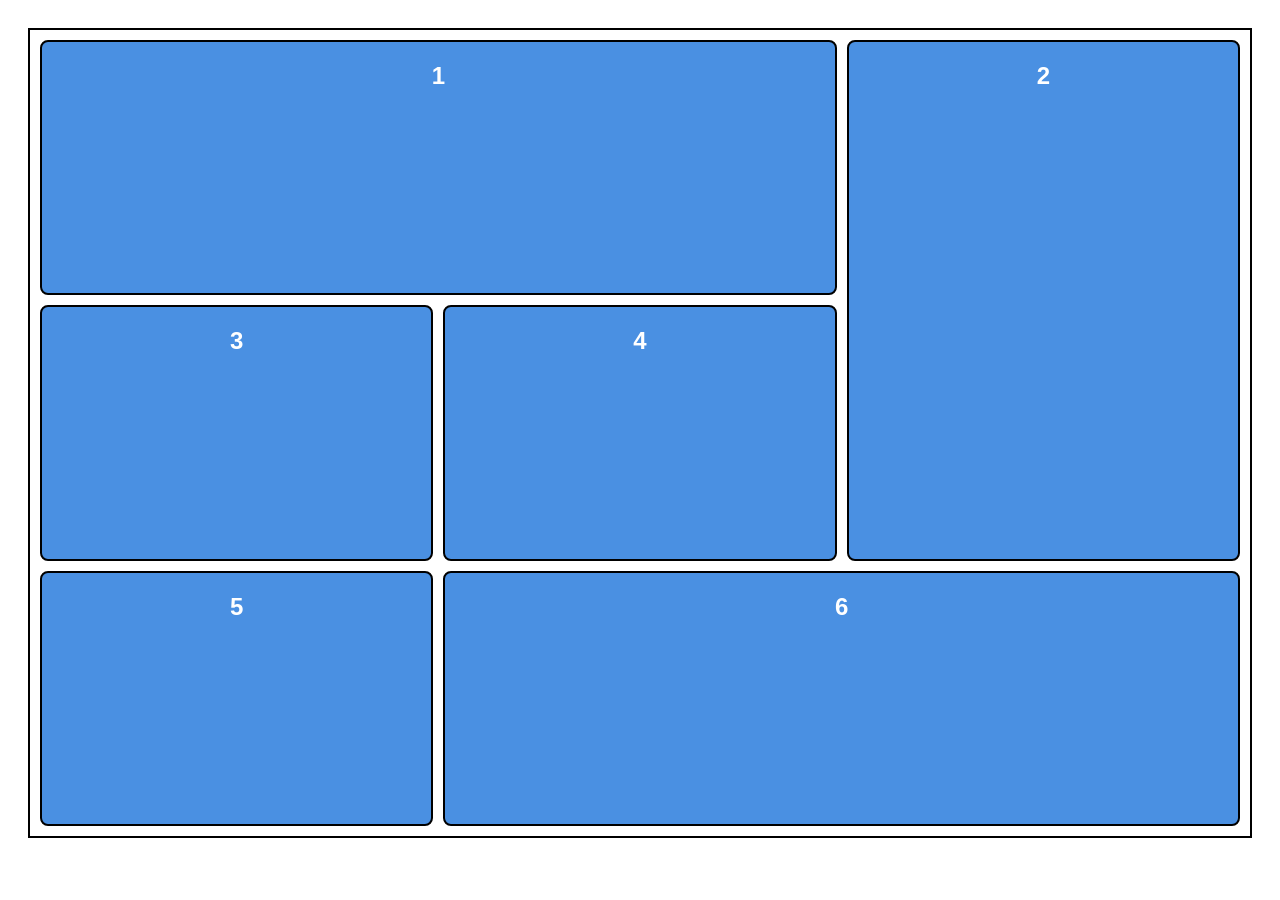
==== pertemuan13/latihan1.html @ 6c4f35f6 "Add files via upload" ====
<!DOCTYPE html>
<html lang="id">

<head>
    <meta charset="UTF-8">
    <title>Belajar CSS Grid</title>
    <link rel="stylesheet" href="style.css">
    <style>
        * {
            box-sizing: border-box;
        }

        .grid-container {
            padding: 10px;
            height: 90vh;
            border: 2px solid black;
            display: grid;
            grid-template-columns: repeat(3, 1fr); 
            gap: 10px;
            grid-template-areas: 
            "item1 item1 item2"
            "item3 item4 item2"
            "item5 item6 item6";
        }

        body {
            font-family: Arial, sans-serif;
            padding: 20px;
        }

        .item {
            background-color: #4A90E2;
            color: white;
            font-size: 24px;
            font-weight: bold;
            text-align: center;
            padding: 20px;
            border-radius: 8px;
            border: 2px solid black;
        }
        .item1 {
           grid-area: item1;
        }
        .item2 {
            grid-area: item2;
        }
        .item3 {
           grid-area: item3;
        }
        .item4 {
           grid-area: item4;
        }
        .item5 {
           grid-area: item5;
        }
        .item6 {
           grid-area: item6;
        }
    </style>
</head>

<body>

    <div class="grid-container">
        <div class="item item1">1</div>
        <div class="item item2">2</div>
        <div class="item item3">3</div>
        <div class="item item4">4</div>
        <div class="item item5">5</div>
        <div class="item item6">6</div>
    </div>

</body>

</html>
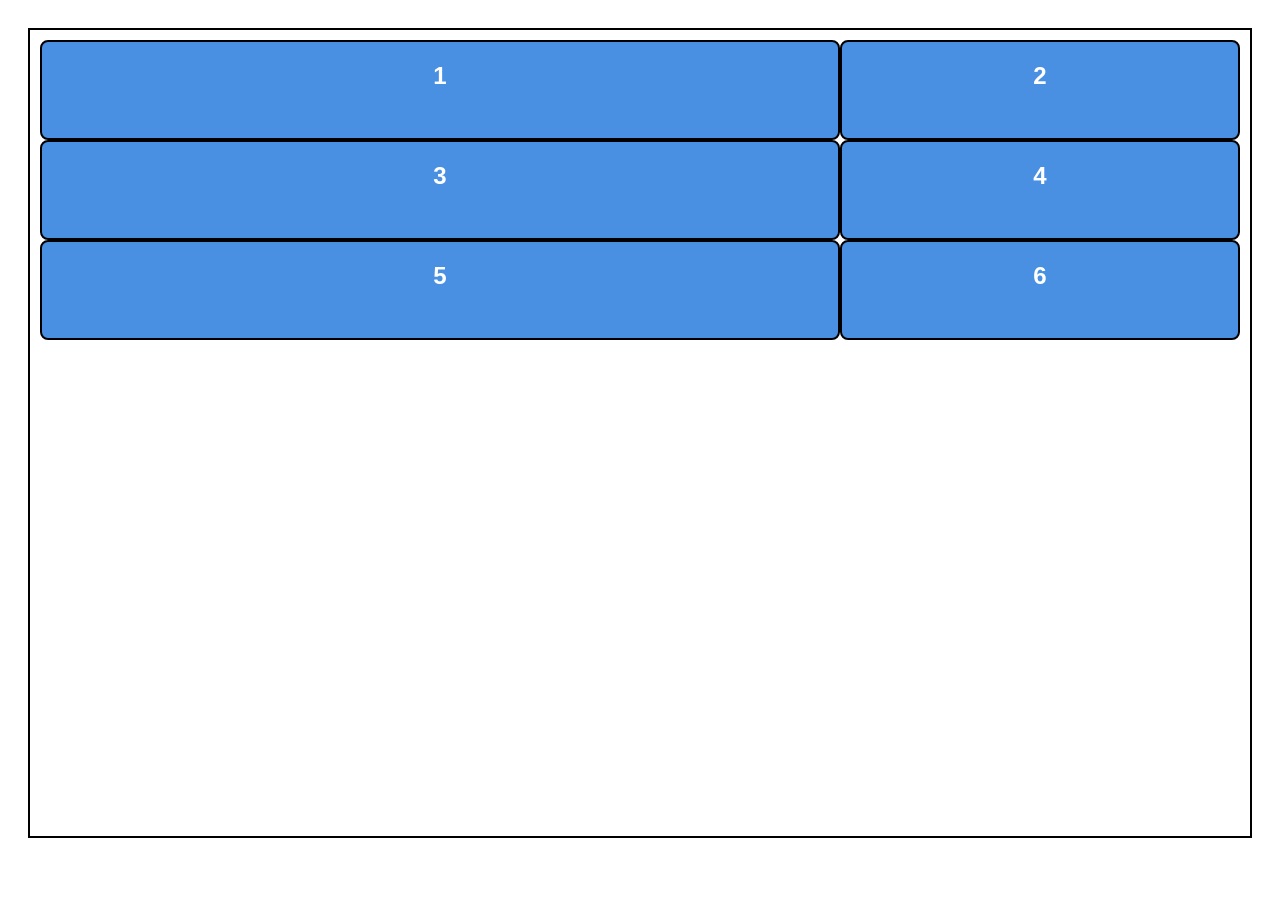
==== commit a555256f: "Add files via upload" ====
--- a/pertemuan13/latihan1.html
+++ b/pertemuan13/latihan1.html
@@ -15,12 +15,8 @@
             height: 90vh;
             border: 2px solid black;
             display: grid;
-            grid-template-columns: repeat(3, 1fr); 
-            gap: 10px;
-            grid-template-areas: 
-            "item1 item1 item2"
-            "item3 item4 item2"
-            "item5 item6 item6";
+            grid-template-columns: 2fr 1fr;
+            grid-template-rows: repeat(3, 100px);
         }
 
         body {
@@ -37,24 +33,6 @@
             padding: 20px;
             border-radius: 8px;
             border: 2px solid black;
-        }
-        .item1 {
-           grid-area: item1;
-        }
-        .item2 {
-            grid-area: item2;
-        }
-        .item3 {
-           grid-area: item3;
-        }
-        .item4 {
-           grid-area: item4;
-        }
-        .item5 {
-           grid-area: item5;
-        }
-        .item6 {
-           grid-area: item6;
         }
     </style>
 </head>
